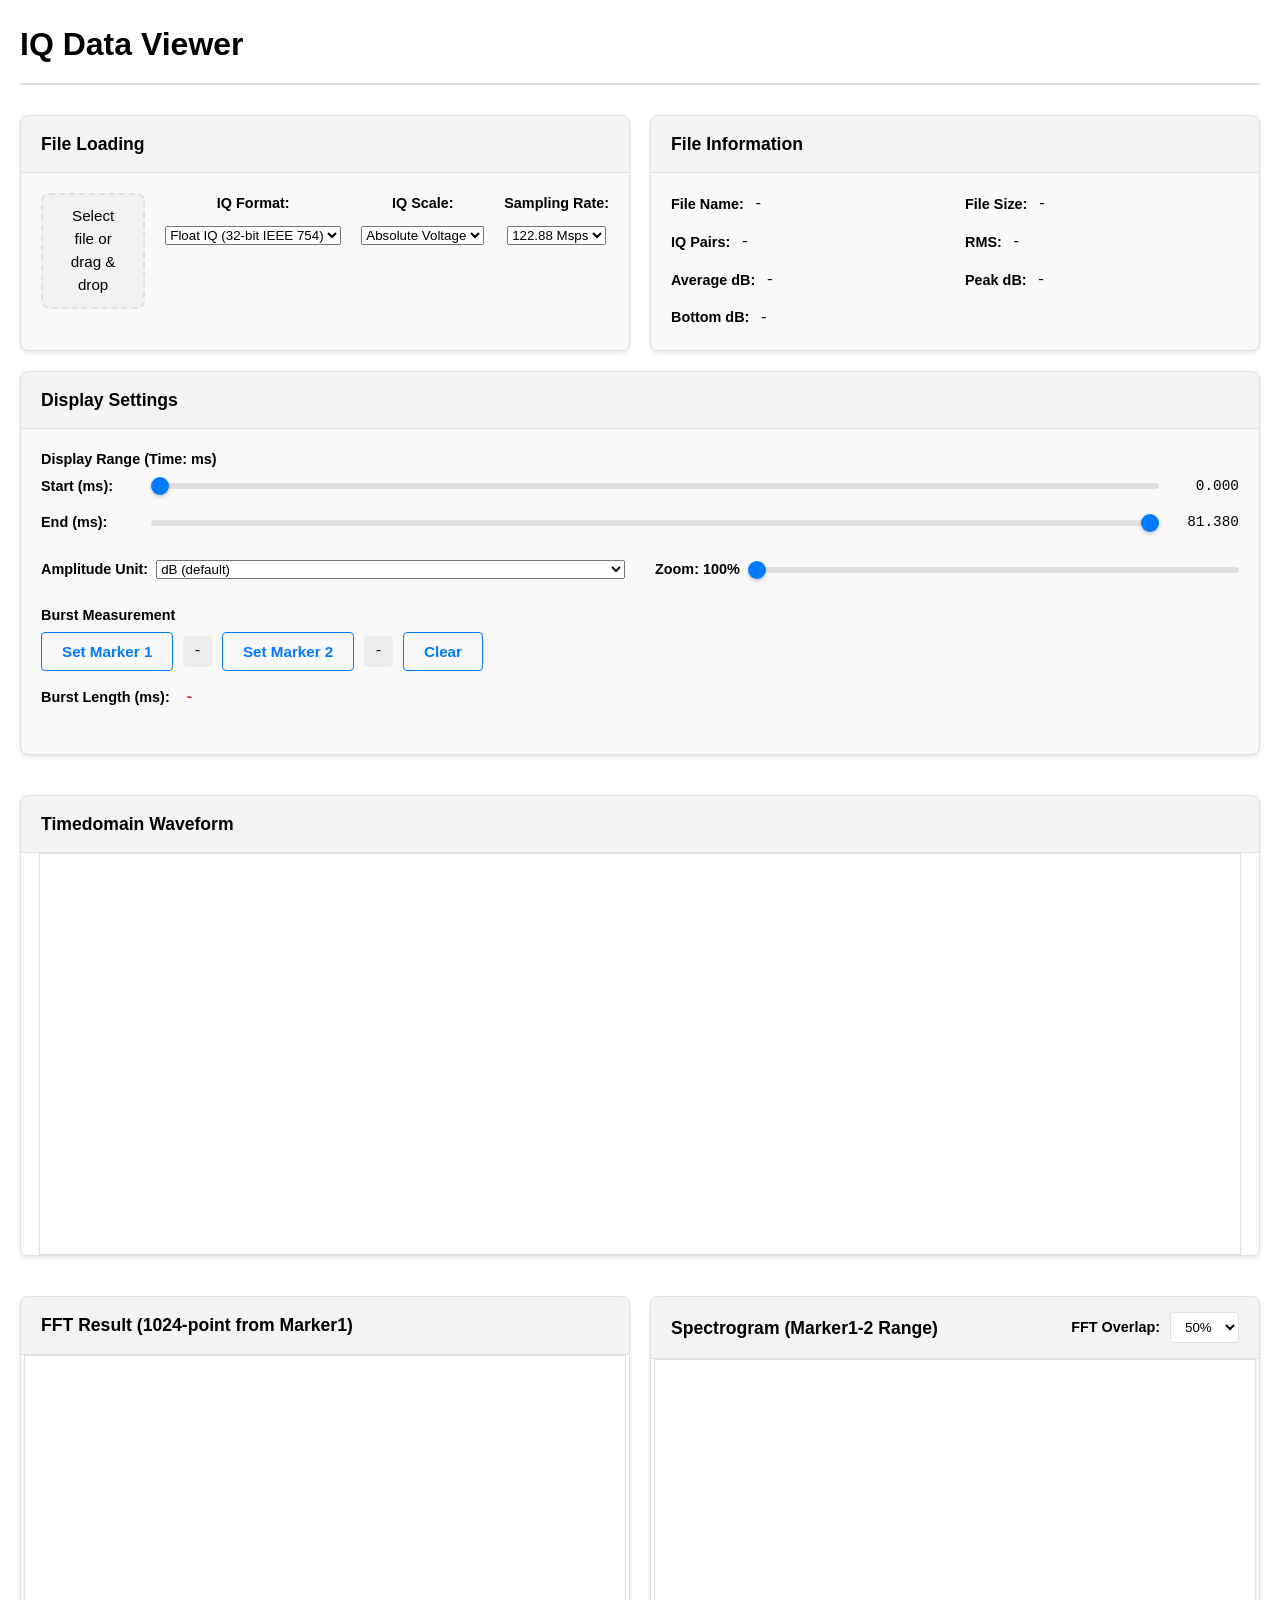
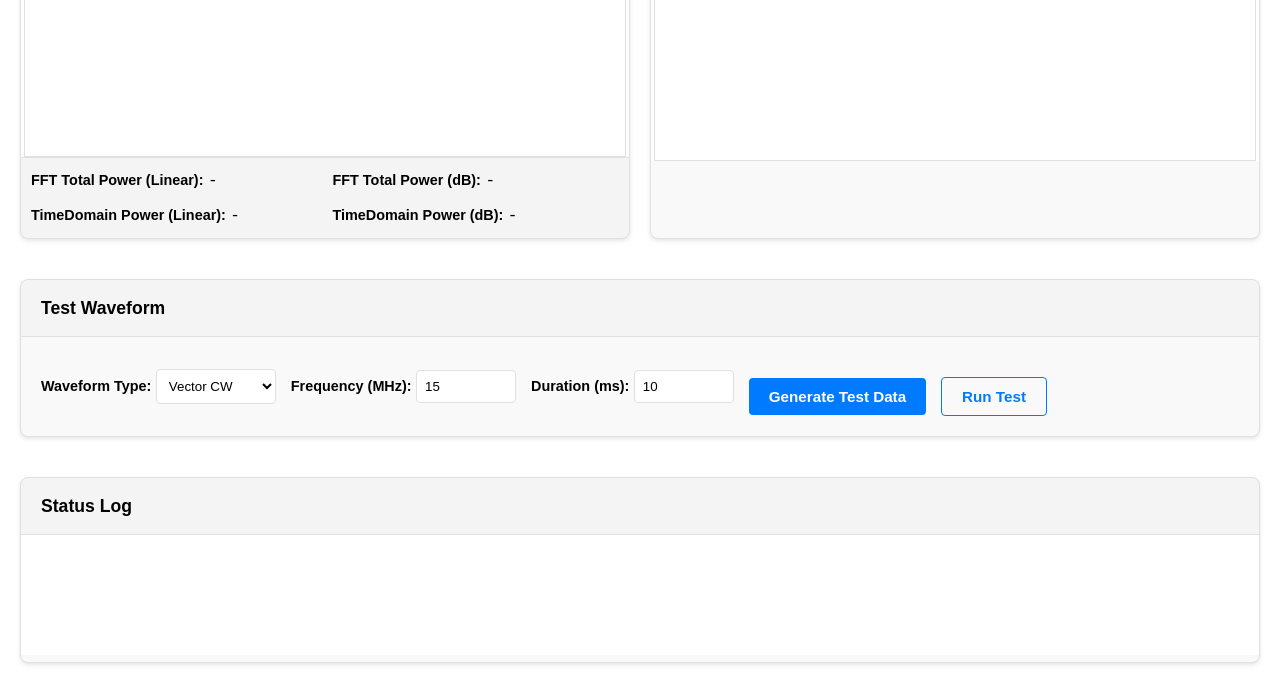
==== iqviewer/index.html @ 88bda759 "(WIP) FFT後のレベルがおかしいのを修正中。Timedomainから算出したPowerを表示した。30dB違う。" ====
<!DOCTYPE html>
<html lang="en">
<head>
    <meta charset="UTF-8">
    <meta name="viewport" content="width=device-width, initial-scale=1.0">
    <meta name="lang" content="en">
    <title>IQ Data Viewer</title>
    <link rel="stylesheet" href="css/style.css?v=2">
    <style>
        .info-panel .panel-body {
            display: grid;
            grid-template-columns: 1fr 1fr;
            gap: 15px 20px;
        }
    </style>
</head>
<body>
    <div class="container">
        <header>
            <h1>IQ Data Viewer</h1>
        </header>

        <div class="content">
            <!-- File Loading and Info Row -->
            <div style="display: flex; gap: 20px;">
                <!-- File Selection Panel -->
                <div class="panel file-panel" style="flex: 1;">
                    <div class="panel-header">
                        <h2>File Loading</h2>
                    </div>
                    <div class="panel-body" style="display: flex; gap: 20px; align-items: flex-start;">
                        <div class="file-input-wrapper" style="flex: 1;">
                            <input type="file" id="fileInput" accept=".bin" class="file-input">
                            <label for="fileInput" class="file-label">Select file or drag &amp; drop</label>
                        </div>
                        <div style="display: flex; gap: 20px; min-width: 400px;">
                            <div>
                                <label for="iqFormatSelector" style="display: block; font-weight: 600; font-size: 0.9em; margin-bottom: 8px;">IQ Format:</label>
                                <select id="iqFormatSelector">
                                    <option value="float">Float IQ (32-bit IEEE 754)</option>
                                    <option value="int16">16-bit Integer IQ</option>
                                </select>
                            </div>
                            <div>
                                <label for="scaleSelector" style="display: block; font-weight: 600; font-size: 0.9em; margin-bottom: 8px;">IQ Scale:</label>
                                <select id="scaleSelector">
                                    <option value="absolute">Absolute Voltage</option>
                                    <option value="adc16">16-bit ADC Code</option>
                                </select>
                            </div>
                            <div>
                                <label for="samplingRateSelector" style="display: block; font-weight: 600; font-size: 0.9em; margin-bottom: 8px;">Sampling Rate:</label>
                                <select id="samplingRateSelector">
                                    <option value="20">20 Msps</option>
                                    <option value="30.72">30.72 Msps</option>
                                    <option value="40">40 Msps</option>
                                    <option value="61.44">61.44 Msps</option>
                                    <option value="122.88" selected>122.88 Msps</option>
                                    <option value="245.76">245.76 Msps</option>
                                </select>
                            </div>
                        </div>
                    </div>
                </div>

                <!-- File Info Panel -->
                <div class="panel info-panel" style="flex: 1;">
                    <div class="panel-header">
                        <h2>File Information</h2>
                    </div>
                    <div class="panel-body">
                    <div class="info-row">
                        <label>File Name:</label>
                        <span id="fileName">-</span>
                    </div>
                    <div class="info-row">
                        <label>File Size:</label>
                        <span id="fileSize">-</span>
                    </div>
                    <div class="info-row">
                        <label>IQ Pairs:</label>
                        <span id="sampleCount">-</span>
                    </div>
                    <div class="info-row">
                        <label>RMS:</label>
                        <span id="rms">-</span>
                    </div>
                    <div class="info-row">
                        <label>Average dB:</label>
                        <span id="averageDb">-</span>
                    </div>
                    <div class="info-row">
                        <label>Peak dB:</label>
                        <span id="peakDb">-</span>
                    </div>
                    <div class="info-row">
                        <label>Bottom dB:</label>
                        <span id="bottomDb">-</span>
                    </div>
                    </div>
                </div>
            </div>

            <!-- Display Settings Panel -->
            <div class="panel settings-panel">
                <div class="panel-header">
                    <h2>Display Settings</h2>
                </div>
                <div class="panel-body">
                    <div class="settings-group">
                        <label>Display Range (Time: ms)</label>
                        <div class="range-sliders">
                            <div class="slider-group">
                                <label for="startTimeSlider">Start (ms):</label>
                                <input type="range" id="startTimeSlider" min="0" max="100" value="0" step="0.1" class="slider">
                                <span id="startTimeValue">0.000</span>
                            </div>
                            <div class="slider-group">
                                <label for="endTimeSlider">End (ms):</label>
                                <input type="range" id="endTimeSlider" min="0" max="100" value="100" step="0.1" class="slider">
                                <span id="endTimeValue">81.380</span>
                            </div>
                        </div>
                        <div style="display:none;">
                            <input type="number" id="startTime" min="0" value="0" step="0.001">
                            <input type="number" id="endTime" min="0" value="81.38" step="0.001">
                            <input type="number" id="startIndex" min="0" value="0">
                            <input type="number" id="endIndex" min="0" value="10000">
                        </div>
                    </div>

                    <div class="settings-row">
                        <div class="settings-group">
                            <label for="amplitudeUnit">Amplitude Unit:</label>
                            <select id="amplitudeUnit">
                                <option value="db">dB (default)</option>
                                <option value="rms">RMS</option>
                            </select>
                        </div>

                        <div class="settings-group">
                            <label for="zoomSlider">Zoom: <span id="zoomValue">100</span>%</label>
                            <input type="range" id="zoomSlider" min="100" max="999999" value="100" class="slider">
                        </div>
                    </div>

                    <div class="settings-group">
                        <label>Burst Measurement</label>
                        <div class="marker-controls">
                            <button id="setMarker1Button" class="btn btn-secondary">Set Marker 1</button>
                            <span id="marker1Value">-</span>
                            <button id="setMarker2Button" class="btn btn-secondary">Set Marker 2</button>
                            <span id="marker2Value">-</span>
                            <button id="clearMarkersButton" class="btn btn-secondary">Clear</button>
                        </div>
                        <div class="marker-result">
                            <label>Burst Length (ms):</label>
                            <span id="burstLengthValue">-</span>
                        </div>
                    </div>
                </div>
            </div>

            <!-- Canvas Display Area -->
            <div class="panel canvas-panel">
                <div class="panel-header">
                    <h2>Timedomain Waveform</h2>
                </div>
                <div class="panel-body canvas-body">
                    <canvas id="waveformCanvas" width="1200" height="400"></canvas>
                </div>
            </div>

            <!-- FFT and Spectrogram Row -->
            <div style="display: flex; gap: 20px;">
                <!-- FFT Display Area -->
                <div class="panel canvas-panel" style="flex: 1;">
                    <div class="panel-header">
                        <h2>FFT Result (1024-point from Marker1)</h2>
                    </div>
                    <div class="panel-body canvas-body">
                        <canvas id="fftCanvas" width="600" height="400"></canvas>
                    </div>
                    <div style="padding: 10px; border-top: 1px solid var(--color-border); background-color: rgba(0,0,0,0.02);">
                        <div style="display: grid; grid-template-columns: 1fr 1fr; gap: 15px; margin-bottom: 10px;">
                            <div>
                                <label style="font-weight: 600; font-size: 0.9em;">FFT Total Power (Linear):</label>
                                <span id="fftTotalPowerLinear" style="font-family: 'Courier New', monospace;">-</span>
                            </div>
                            <div>
                                <label style="font-weight: 600; font-size: 0.9em;">FFT Total Power (dB):</label>
                                <span id="fftTotalPowerDb" style="font-family: 'Courier New', monospace;">-</span>
                            </div>
                        </div>
                        <div style="display: grid; grid-template-columns: 1fr 1fr; gap: 15px;">
                            <div>
                                <label style="font-weight: 600; font-size: 0.9em;">TimeDomain Power (Linear):</label>
                                <span id="fftTimedomainPowerLinear" style="font-family: 'Courier New', monospace;">-</span>
                            </div>
                            <div>
                                <label style="font-weight: 600; font-size: 0.9em;">TimeDomain Power (dB):</label>
                                <span id="fftTimedomainPowerDb" style="font-family: 'Courier New', monospace;">-</span>
                            </div>
                        </div>
                    </div>
                </div>

                <!-- Spectrogram Display Area -->
                <div class="panel canvas-panel" style="flex: 1;">
                    <div class="panel-header" style="display: flex; justify-content: space-between; align-items: center;">
                        <h2>Spectrogram (Marker1-2 Range)</h2>
                        <div style="display: flex; gap: 10px; align-items: center;">
                            <label for="spectrogramOverlapSelector" style="font-weight: 600; font-size: 0.9em;">FFT Overlap:</label>
                            <select id="spectrogramOverlapSelector" style="padding: 6px 10px; border: 1px solid var(--color-border); border-radius: 4px; background-color: var(--color-bg); color: var(--color-fg);">
                                <option value="0">0%</option>
                                <option value="50" selected>50%</option>
                            </select>
                        </div>
                    </div>
                    <div class="panel-body canvas-body">
                        <canvas id="spectrogramCanvas" width="600" height="400"></canvas>
                    </div>
                </div>
            </div>

            <!-- Test Control Panel -->
            <div class="panel" style="margin-top: 20px;">
                <div class="panel-header">
                    <h2>Test Waveform</h2>
                </div>
                <div class="panel-body">
                    <div style="display: flex; gap: 15px; align-items: center; flex-wrap: wrap;">
                        <div>
                            <label for="testWaveformType" style="font-weight: 600; font-size: 0.9em;">Waveform Type:</label>
                            <select id="testWaveformType" style="width: 120px; padding: 8px; border: 1px solid var(--color-border); border-radius: 4px; background-color: var(--color-bg); color: var(--color-fg);">
                                <option value="cw">Vector CW</option>
                                <option value="chirp">Chirp (Sweep)</option>
                            </select>
                        </div>
                        <div id="cwParamsDiv">
                            <label for="testFreqInput" style="font-weight: 600; font-size: 0.9em;">Frequency (MHz):</label>
                            <input type="number" id="testFreqInput" value="15" step="5" min="-100" max="100" style="width: 100px; padding: 8px; border: 1px solid var(--color-border); border-radius: 4px; background-color: var(--color-bg); color: var(--color-fg);">
                        </div>
                        <div id="chirpParamsDiv" style="display: none;">
                            <label for="testChirpVelocity" style="font-weight: 600; font-size: 0.9em;">Sweep Velocity (MHz/ms):</label>
                            <input type="number" id="testChirpVelocity" value="10" step="1" min="-200" max="200" style="width: 100px; padding: 8px; border: 1px solid var(--color-border); border-radius: 4px; background-color: var(--color-bg); color: var(--color-fg);">
                        </div>
                        <div>
                            <label for="testDurationInput" style="font-weight: 600; font-size: 0.9em;">Duration (ms):</label>
                            <input type="number" id="testDurationInput" value="10" step="10" min="1" max="1000" style="width: 100px; padding: 8px; border: 1px solid var(--color-border); border-radius: 4px; background-color: var(--color-bg); color: var(--color-fg);">
                        </div>
                        <button id="generateTestDataBtn" class="btn btn-primary" style="margin-top: 20px;">Generate Test Data</button>
                        <button id="runTestBtn" class="btn btn-secondary" style="margin-top: 20px;">Run Test</button>
                    </div>
                    <div id="testResults" style="margin-top: 15px; padding: 10px; border: 1px solid var(--color-border); border-radius: 4px; background-color: rgba(0,0,0,0.02); display: none;">
                        <h3 style="margin-top: 0;">Test Results</h3>
                        <div id="testResultsContent" style="font-family: 'Courier New', monospace; font-size: 0.9em; white-space: pre-wrap;"></div>
                    </div>
                </div>
            </div>

            <!-- Status Log -->
            <div class="panel" style="margin-top: 20px;">
                <div class="panel-header">
                    <h2>Status Log</h2>
                </div>
                <div class="panel-body" style="padding: 0;">
                    <textarea id="statusLog" readonly style="width: 100%; height: 120px; padding: 10px; border: none; border-radius: 0; font-family: 'Courier New', monospace; font-size: 0.85em; resize: none; background-color: var(--color-bg); color: var(--color-fg);"></textarea>
                    <div id="progress" class="progress-bar" style="display:none; margin: 10px;">
                        <div id="progressFill" class="progress-fill"></div>
                    </div>
                </div>
            </div>
        </div>
    </div>

    <script src="js/fft.js"></script>
    <script src="js/utils.js"></script>
    <script src="js/iqdata.js"></script>
    <script src="js/renderer.js"></script>
    <script src="js/test-vcw-generator.js"></script>
    <script src="js/test-validators.js"></script>
    <script src="js/app.js"></script>
</body>
</html>
---- iqviewer/css/style.css ----
* {
    margin: 0;
    padding: 0;
    box-sizing: border-box;
}

:root {
    --color-bg: #ffffff;
    --color-fg: #000000;
    --color-border: #e0e0e0;
    --color-panel-bg: #f9f9f9;
    --color-panel-border: #e0e0e0;
    --color-btn-bg: #007bff;
    --color-btn-fg: #ffffff;
    --color-btn-hover: #0056b3;
    --color-wave: #1f77b4;
    --color-grid: #d3d3d3;
    --color-status-ok: #28a745;
    --color-status-error: #dc3545;
}

@media (prefers-color-scheme: dark) {
    :root {
        --color-bg: #1e1e1e;
        --color-fg: #e0e0e0;
        --color-border: #404040;
        --color-panel-bg: #2d2d2d;
        --color-panel-border: #404040;
        --color-btn-bg: #0056b3;
        --color-btn-fg: #e0e0e0;
        --color-btn-hover: #0080ff;
        --color-wave: #4fa3ff;
        --color-grid: #505050;
    }
}

body {
    font-family: 'Segoe UI', Tahoma, Geneva, Verdana, sans-serif;
    background-color: var(--color-bg);
    color: var(--color-fg);
    line-height: 1.5;
}

.container {
    width: 100%;
    max-width: 1400px;
    margin: 0 auto;
    padding: 20px;
}

header {
    margin-bottom: 30px;
    border-bottom: 2px solid var(--color-border);
    padding-bottom: 15px;
}

header h1 {
    font-size: 2em;
    font-weight: 600;
}

.content {
    display: flex;
    flex-direction: column;
    gap: 20px;
}

/* Panel Styles */
.panel {
    border: 1px solid var(--color-panel-border);
    border-radius: 8px;
    background-color: var(--color-panel-bg);
    overflow: hidden;
    box-shadow: 0 2px 4px rgba(0, 0, 0, 0.1);
}

.panel-header {
    padding: 15px 20px;
    border-bottom: 1px solid var(--color-panel-border);
    background-color: rgba(0, 0, 0, 0.02);
}

.panel-header h2 {
    font-size: 1.1em;
    font-weight: 600;
}

.panel-body {
    padding: 20px;
}

/* File Panel */
.file-panel .panel-body {
    padding: 20px 20px;
    text-align: center;
}

.file-input-wrapper {
    position: relative;
    display: inline-block;
    width: 100%;
    max-width: 400px;
}

.file-input {
    display: none;
}

.file-label {
    display: block;
    padding: 10px 20px;
    border: 2px dashed var(--color-border);
    border-radius: 8px;
    background-color: rgba(127, 127, 127, 0.05);
    cursor: pointer;
    transition: all 0.3s ease;
    font-size: 0.95em;
}

.file-label:hover {
    border-color: var(--color-btn-bg);
    background-color: rgba(0, 123, 255, 0.05);
}

.file-input-wrapper.drag-over .file-label {
    border-color: var(--color-btn-bg);
    background-color: rgba(0, 123, 255, 0.1);
}

/* Info Panel */
.info-panel .panel-body {
    display: grid;
    grid-template-columns: 1fr 1fr;
    gap: 15px 20px;
}

.info-row {
    display: flex;
    flex-direction: row;
    gap: 10px;
    padding: 0;
    border-bottom: none;
    align-items: center;
}

.info-row label {
    font-weight: 600;
    color: var(--color-fg);
    font-size: 0.9em;
}

.info-row span {
    font-family: 'Courier New', monospace;
    color: var(--color-fg);
    font-size: 0.95em;
}

/* Settings Panel */
.settings-row {
    display: flex;
    gap: 30px;
    margin-bottom: 25px;
}

.settings-row .settings-group {
    flex: 1;
    margin-bottom: 0;
}

.settings-group {
    margin-bottom: 25px;
}

.settings-group {
    display: flex;
    flex-direction: column;
    gap: 5px;
}

.settings-group label {
    font-weight: 600;
    font-size: 0.9em;
}

.settings-row .settings-group {
    display: flex;
    flex-direction: row;
    align-items: center;
    gap: 8px;
}

.settings-row .settings-group label {
    white-space: nowrap;
    margin-bottom: 0;
}

.settings-row .settings-group select,
.settings-row .settings-group input[type="range"] {
    flex: 1;
}

.range-inputs {
    display: flex;
    gap: 15px;
    flex-wrap: wrap;
}

.range-sliders {
    display: flex;
    flex-direction: column;
    gap: 15px;
}

.slider-group {
    display: flex;
    align-items: center;
    gap: 10px;
}

.slider-group label {
    font-size: 0.9em;
    min-width: 100px;
}

.slider-group .slider {
    flex: 1;
    min-width: 200px;
}

.slider-group span {
    font-family: 'Courier New', monospace;
    font-size: 0.9em;
    min-width: 70px;
    text-align: right;
}

.input-group {
    display: flex;
    flex-direction: row;
    align-items: center;
    gap: 8px;
    flex: 1;
    min-width: 150px;
}

.input-group label {
    font-size: 0.9em;
    margin-bottom: 0;
    white-space: nowrap;
}

.input-group input[type="number"] {
    padding: 8px 10px;
    border: 1px solid var(--color-border);
    border-radius: 4px;
    background-color: var(--color-bg);
    color: var(--color-fg);
    font-family: 'Courier New', monospace;
}

.input-group input[type="number"]:focus {
    outline: none;
    border-color: var(--color-btn-bg);
    box-shadow: 0 0 0 3px rgba(0, 123, 255, 0.1);
}

.slider {
    width: 100%;
    height: 6px;
    border-radius: 3px;
    background: var(--color-border);
    outline: none;
    -webkit-appearance: none;
}

.slider::-webkit-slider-thumb {
    -webkit-appearance: none;
    appearance: none;
    width: 18px;
    height: 18px;
    border-radius: 50%;
    background: var(--color-btn-bg);
    cursor: pointer;
    box-shadow: 0 2px 4px rgba(0, 0, 0, 0.2);
}

.slider::-moz-range-thumb {
    width: 18px;
    height: 18px;
    border-radius: 50%;
    background: var(--color-btn-bg);
    cursor: pointer;
    border: none;
    box-shadow: 0 2px 4px rgba(0, 0, 0, 0.2);
}

.button-group {
    display: flex;
    gap: 10px;
    flex-wrap: wrap;
}

.marker-controls {
    display: flex;
    gap: 10px;
    align-items: center;
    flex-wrap: wrap;
    margin-bottom: 10px;
}

.marker-controls span {
    font-family: 'Courier New', monospace;
    font-size: 0.9em;
    padding: 5px 10px;
    background-color: rgba(0, 0, 0, 0.05);
    border-radius: 4px;
}

.marker-result {
    display: flex;
    gap: 15px;
    align-items: center;
}

.marker-result label {
    font-weight: 600;
    font-size: 0.9em;
}

.marker-result span {
    font-family: 'Courier New', monospace;
    font-size: 0.95em;
    font-weight: 600;
    color: #dc3545;
}

/* Button Styles */
.btn {
    padding: 10px 20px;
    border: none;
    border-radius: 4px;
    font-size: 0.95em;
    font-weight: 600;
    cursor: pointer;
    transition: all 0.2s ease;
}

.btn-primary {
    background-color: var(--color-btn-bg);
    color: var(--color-btn-fg);
}

.btn-primary:hover {
    background-color: var(--color-btn-hover);
}

.btn-primary:active {
    transform: scale(0.98);
}

.btn-secondary {
    background-color: transparent;
    color: var(--color-btn-bg);
    border: 1px solid var(--color-btn-bg);
}

.btn-secondary:hover {
    background-color: rgba(0, 123, 255, 0.1);
}

.btn:disabled {
    opacity: 0.5;
    cursor: not-allowed;
}

/* Canvas Panel */
.canvas-panel {
    margin-top: 20px;
}

.canvas-body {
    padding: 0;
    display: flex;
    justify-content: center;
    background-color: var(--color-bg);
}

canvas {
    display: block;
    border: 1px solid var(--color-panel-border);
    background-color: var(--color-bg);
    max-width: 100%;
    height: auto;
}

/* Status Bar */
.status-bar {
    display: flex;
    align-items: center;
    gap: 15px;
    padding: 12px 20px;
    background-color: var(--color-panel-bg);
    border: 1px solid var(--color-panel-border);
    border-radius: 4px;
    font-size: 0.9em;
}

.status-text {
    flex: 1;
}

.progress-bar {
    width: 200px;
    height: 20px;
    background-color: var(--color-border);
    border-radius: 10px;
    overflow: hidden;
}

.progress-fill {
    height: 100%;
    background: linear-gradient(90deg, var(--color-btn-bg), var(--color-btn-hover));
    width: 0%;
    transition: width 0.2s ease;
}

/* Responsive Design */
@media (max-width: 768px) {
    .container {
        padding: 15px;
    }

    header h1 {
        font-size: 1.5em;
    }

    canvas {
        width: 100%;
        height: auto;
    }

    .range-inputs {
        flex-direction: column;
    }

    .input-group {
        min-width: 100%;
    }

    .button-group {
        flex-direction: column;
    }

    .btn {
        width: 100%;
    }
}
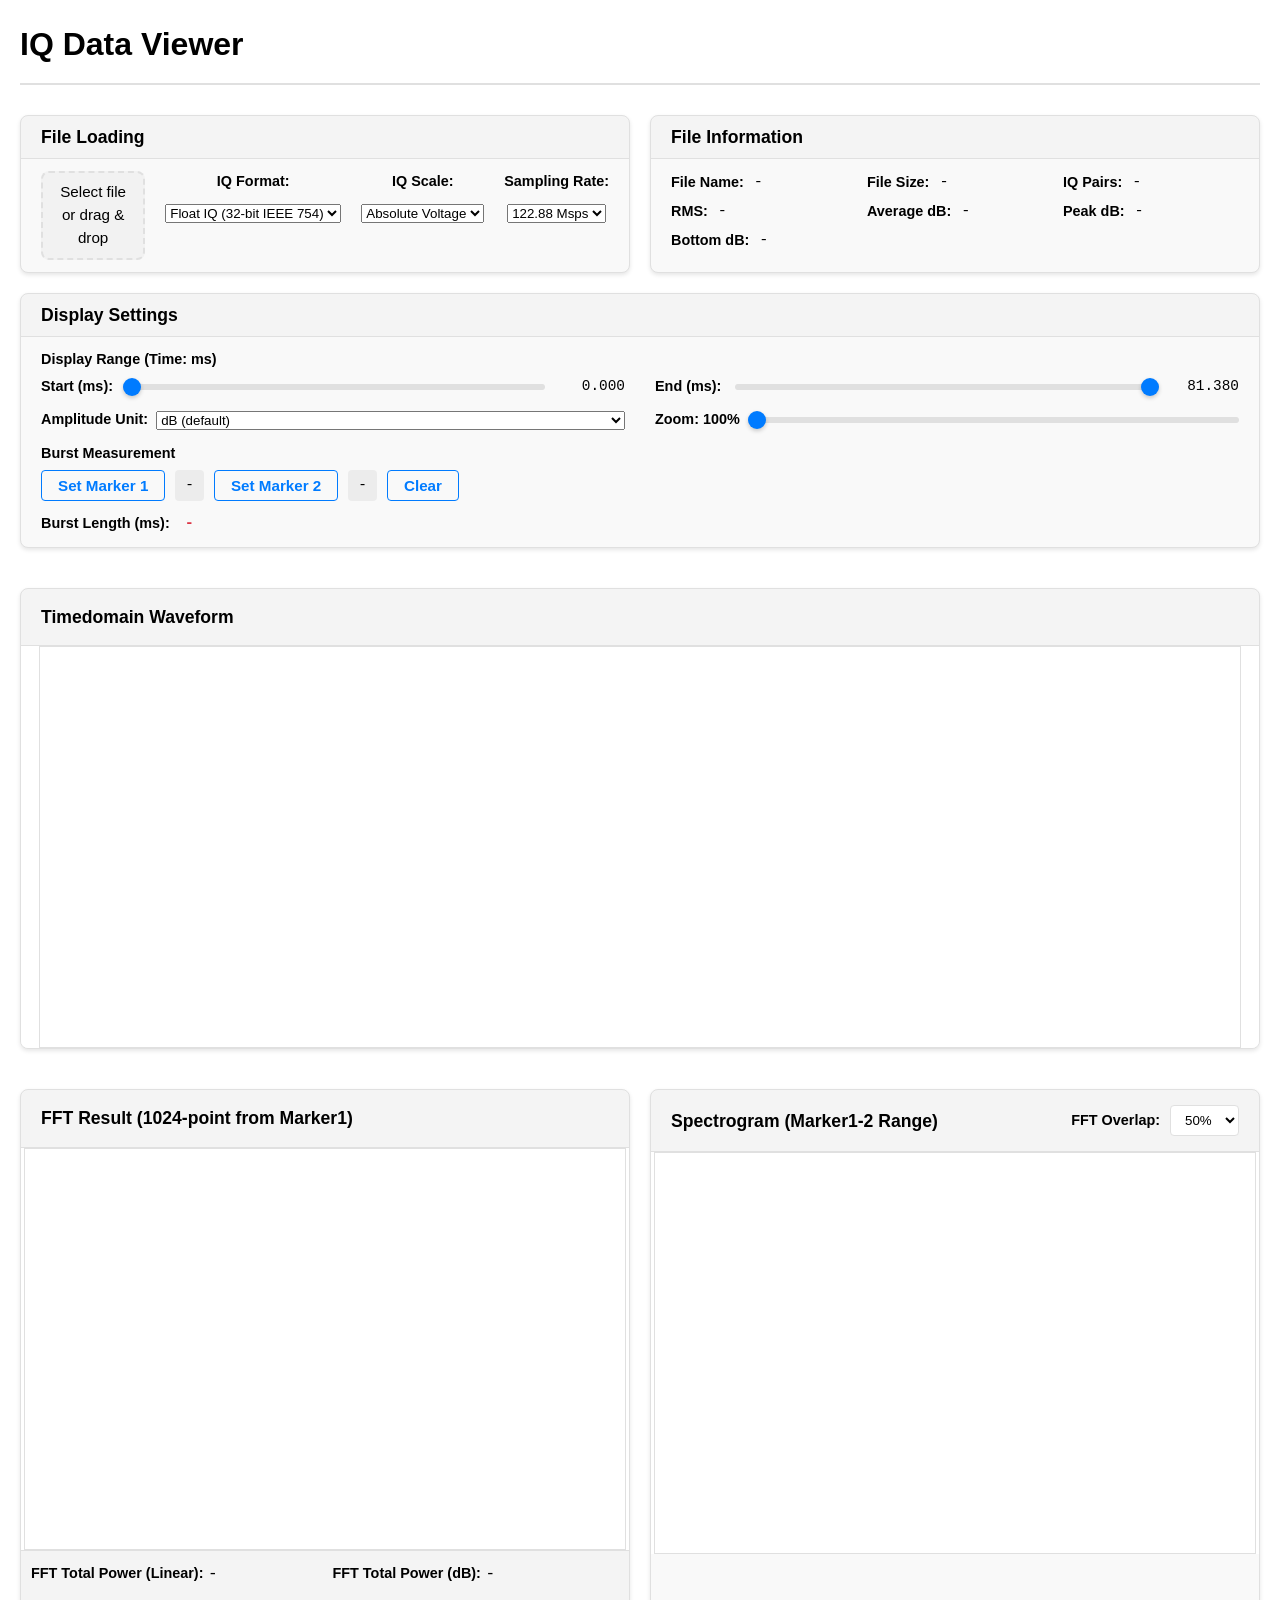
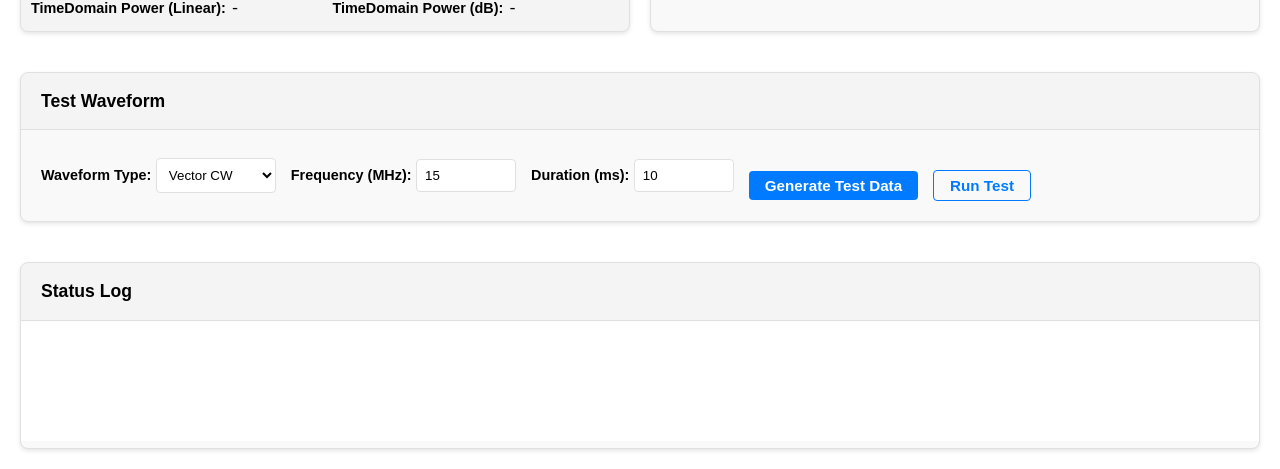
==== commit 279bf242: "File Loading, File Information, Display Settingsの縦の長さを縮めて" ====
--- a/iqviewer/index.html
+++ b/iqviewer/index.html
@@ -5,14 +5,7 @@
     <meta name="viewport" content="width=device-width, initial-scale=1.0">
     <meta name="lang" content="en">
     <title>IQ Data Viewer</title>
-    <link rel="stylesheet" href="css/style.css?v=2">
-    <style>
-        .info-panel .panel-body {
-            display: grid;
-            grid-template-columns: 1fr 1fr;
-            gap: 15px 20px;
-        }
-    </style>
+    <link rel="stylesheet" href="css/style.css?v=3">
 </head>
 <body>
     <div class="container">
@@ -275,6 +268,7 @@
     </div>
 
     <script src="js/fft.js"></script>
+    <script src="js/dsp.js"></script>
     <script src="js/utils.js"></script>
     <script src="js/iqdata.js"></script>
     <script src="js/renderer.js"></script>
--- a/iqviewer/css/style.css
+++ b/iqviewer/css/style.css
@@ -89,9 +89,21 @@
     padding: 20px;
 }
 
+/* Compact layout for the panels above the waveform */
+.file-panel .panel-header,
+.info-panel .panel-header,
+.settings-panel .panel-header {
+    padding: 8px 20px;
+}
+
+.file-panel .panel-body,
+.info-panel .panel-body,
+.settings-panel .panel-body {
+    padding: 12px 20px;
+}
+
 /* File Panel */
 .file-panel .panel-body {
-    padding: 20px 20px;
     text-align: center;
 }
 
@@ -108,7 +120,7 @@
 
 .file-label {
     display: block;
-    padding: 10px 20px;
+    padding: 8px 16px;
     border: 2px dashed var(--color-border);
     border-radius: 8px;
     background-color: rgba(127, 127, 127, 0.05);
@@ -130,8 +142,9 @@
 /* Info Panel */
 .info-panel .panel-body {
     display: grid;
-    grid-template-columns: 1fr 1fr;
-    gap: 15px 20px;
+    grid-template-columns: repeat(auto-fit, minmax(150px, 1fr));
+    gap: 6px 20px;
+    align-content: start;
 }
 
 .info-row {
@@ -159,7 +172,7 @@
 .settings-row {
     display: flex;
     gap: 30px;
-    margin-bottom: 25px;
+    margin-bottom: 12px;
 }
 
 .settings-row .settings-group {
@@ -168,7 +181,11 @@
 }
 
 .settings-group {
-    margin-bottom: 25px;
+    margin-bottom: 12px;
+}
+
+.settings-panel .panel-body > .settings-group:last-child {
+    margin-bottom: 0;
 }
 
 .settings-group {
@@ -207,8 +224,13 @@
 
 .range-sliders {
     display: flex;
-    flex-direction: column;
-    gap: 15px;
+    flex-wrap: wrap;
+    gap: 8px 30px;
+}
+
+.range-sliders .slider-group {
+    flex: 1;
+    min-width: 320px;
 }
 
 .slider-group {
@@ -219,12 +241,12 @@
 
 .slider-group label {
     font-size: 0.9em;
-    min-width: 100px;
+    min-width: 70px;
 }
 
 .slider-group .slider {
     flex: 1;
-    min-width: 200px;
+    min-width: 120px;
 }
 
 .slider-group span {
@@ -305,7 +327,7 @@
     gap: 10px;
     align-items: center;
     flex-wrap: wrap;
-    margin-bottom: 10px;
+    margin-bottom: 6px;
 }
 
 .marker-controls span {
@@ -336,7 +358,7 @@
 
 /* Button Styles */
 .btn {
-    padding: 10px 20px;
+    padding: 6px 16px;
     border: none;
     border-radius: 4px;
     font-size: 0.95em;
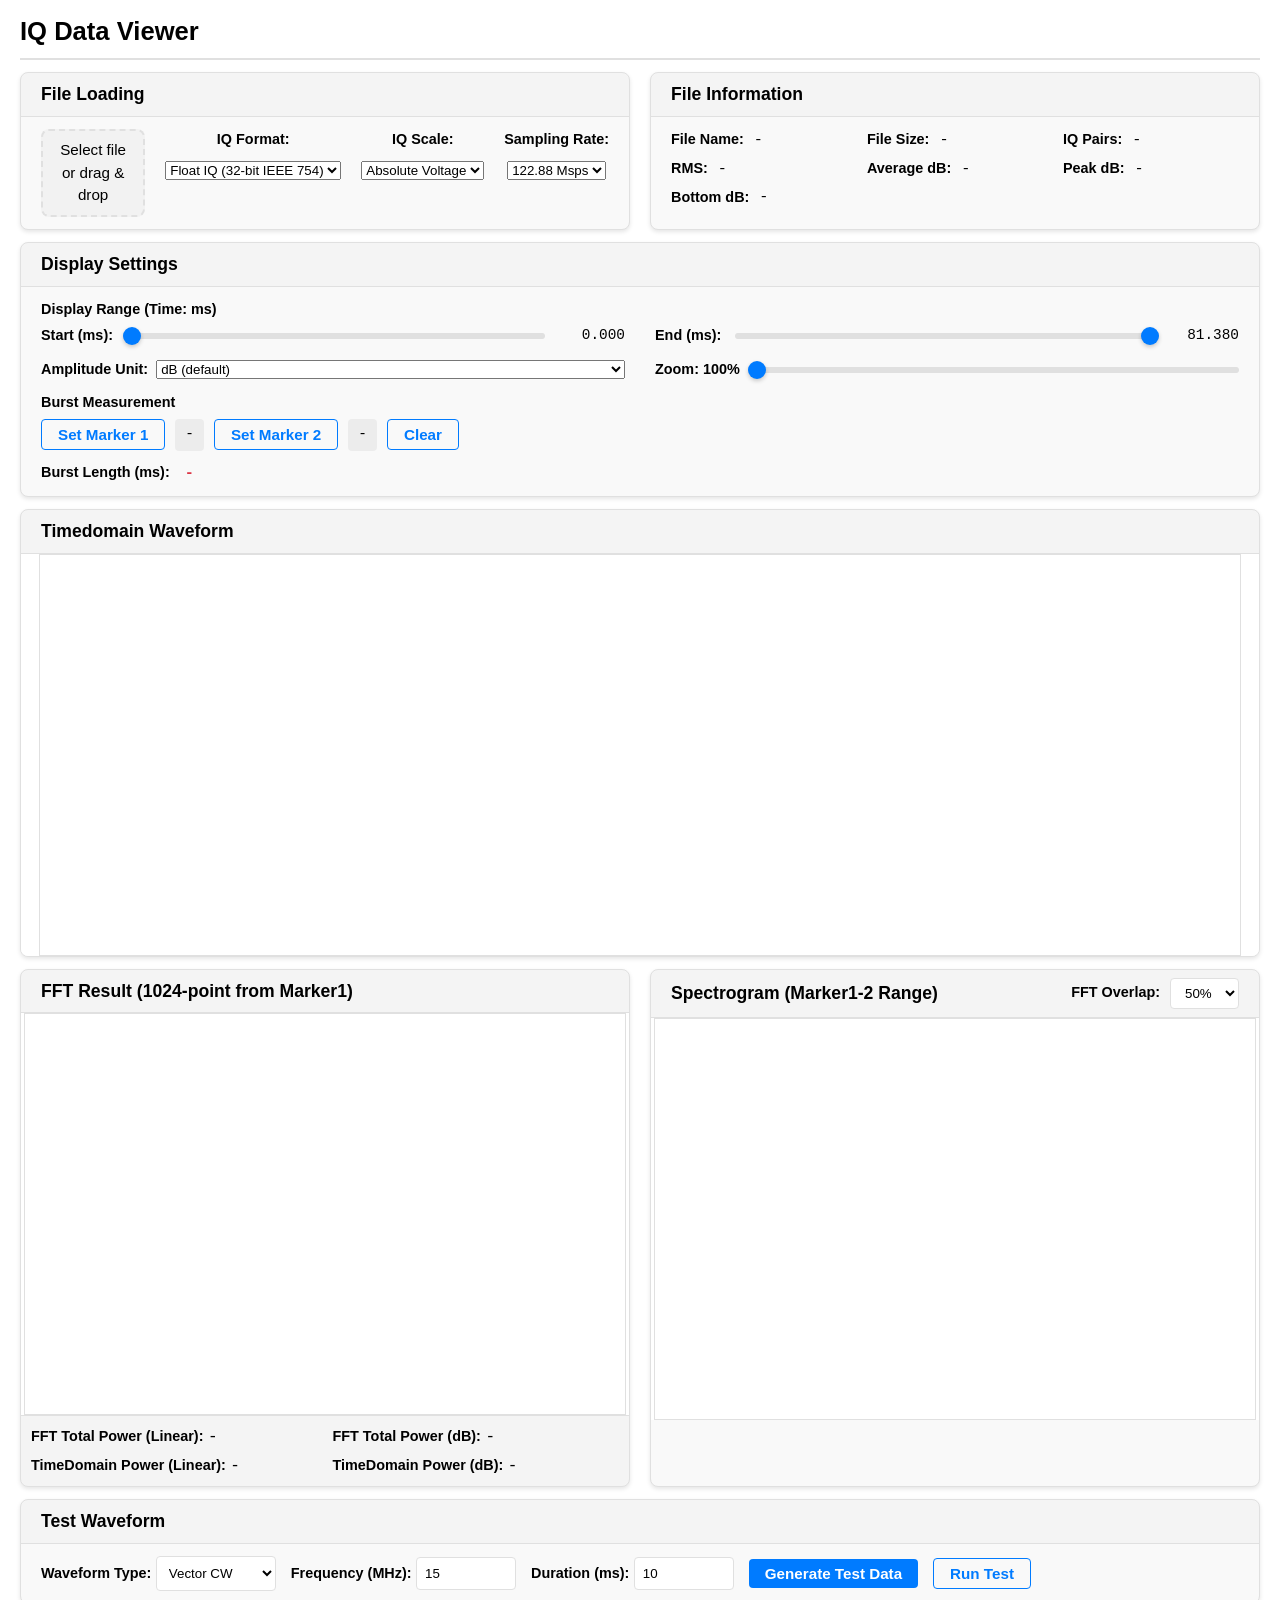
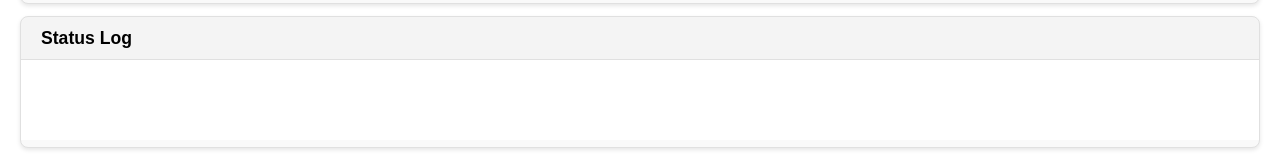
==== commit c4e3fb05: "グラフの縦の長さを維持したまま、全体を縦に縮めて" ====
--- a/iqviewer/index.html
+++ b/iqviewer/index.html
@@ -5,7 +5,7 @@
     <meta name="viewport" content="width=device-width, initial-scale=1.0">
     <meta name="lang" content="en">
     <title>IQ Data Viewer</title>
-    <link rel="stylesheet" href="css/style.css?v=3">
+    <link rel="stylesheet" href="css/style.css?v=4">
 </head>
 <body>
     <div class="container">
@@ -174,8 +174,8 @@
                     <div class="panel-body canvas-body">
                         <canvas id="fftCanvas" width="600" height="400"></canvas>
                     </div>
-                    <div style="padding: 10px; border-top: 1px solid var(--color-border); background-color: rgba(0,0,0,0.02);">
-                        <div style="display: grid; grid-template-columns: 1fr 1fr; gap: 15px; margin-bottom: 10px;">
+                    <div style="padding: 8px 10px; border-top: 1px solid var(--color-border); background-color: rgba(0,0,0,0.02);">
+                        <div style="display: grid; grid-template-columns: 1fr 1fr; gap: 15px; margin-bottom: 4px;">
                             <div>
                                 <label style="font-weight: 600; font-size: 0.9em;">FFT Total Power (Linear):</label>
                                 <span id="fftTotalPowerLinear" style="font-family: 'Courier New', monospace;">-</span>
@@ -217,7 +217,7 @@
             </div>
 
             <!-- Test Control Panel -->
-            <div class="panel" style="margin-top: 20px;">
+            <div class="panel">
                 <div class="panel-header">
                     <h2>Test Waveform</h2>
                 </div>
@@ -242,8 +242,8 @@
                             <label for="testDurationInput" style="font-weight: 600; font-size: 0.9em;">Duration (ms):</label>
                             <input type="number" id="testDurationInput" value="10" step="10" min="1" max="1000" style="width: 100px; padding: 8px; border: 1px solid var(--color-border); border-radius: 4px; background-color: var(--color-bg); color: var(--color-fg);">
                         </div>
-                        <button id="generateTestDataBtn" class="btn btn-primary" style="margin-top: 20px;">Generate Test Data</button>
-                        <button id="runTestBtn" class="btn btn-secondary" style="margin-top: 20px;">Run Test</button>
+                        <button id="generateTestDataBtn" class="btn btn-primary">Generate Test Data</button>
+                        <button id="runTestBtn" class="btn btn-secondary">Run Test</button>
                     </div>
                     <div id="testResults" style="margin-top: 15px; padding: 10px; border: 1px solid var(--color-border); border-radius: 4px; background-color: rgba(0,0,0,0.02); display: none;">
                         <h3 style="margin-top: 0;">Test Results</h3>
@@ -253,12 +253,12 @@
             </div>
 
             <!-- Status Log -->
-            <div class="panel" style="margin-top: 20px;">
+            <div class="panel">
                 <div class="panel-header">
                     <h2>Status Log</h2>
                 </div>
                 <div class="panel-body" style="padding: 0;">
-                    <textarea id="statusLog" readonly style="width: 100%; height: 120px; padding: 10px; border: none; border-radius: 0; font-family: 'Courier New', monospace; font-size: 0.85em; resize: none; background-color: var(--color-bg); color: var(--color-fg);"></textarea>
+                    <textarea id="statusLog" readonly style="width: 100%; height: 80px; padding: 10px; border: none; border-radius: 0; font-family: 'Courier New', monospace; font-size: 0.85em; resize: none; background-color: var(--color-bg); color: var(--color-fg);"></textarea>
                     <div id="progress" class="progress-bar" style="display:none; margin: 10px;">
                         <div id="progressFill" class="progress-fill"></div>
                     </div>
--- a/iqviewer/css/style.css
+++ b/iqviewer/css/style.css
@@ -45,24 +45,24 @@
     width: 100%;
     max-width: 1400px;
     margin: 0 auto;
-    padding: 20px;
+    padding: 12px 20px;
 }
 
 header {
-    margin-bottom: 30px;
+    margin-bottom: 12px;
     border-bottom: 2px solid var(--color-border);
-    padding-bottom: 15px;
+    padding-bottom: 8px;
 }
 
 header h1 {
-    font-size: 2em;
+    font-size: 1.6em;
     font-weight: 600;
 }
 
 .content {
     display: flex;
     flex-direction: column;
-    gap: 20px;
+    gap: 12px;
 }
 
 /* Panel Styles */
@@ -75,7 +75,7 @@
 }
 
 .panel-header {
-    padding: 15px 20px;
+    padding: 8px 20px;
     border-bottom: 1px solid var(--color-panel-border);
     background-color: rgba(0, 0, 0, 0.02);
 }
@@ -86,16 +86,10 @@
 }
 
 .panel-body {
-    padding: 20px;
+    padding: 12px 20px;
 }
 
 /* Compact layout for the panels above the waveform */
-.file-panel .panel-header,
-.info-panel .panel-header,
-.settings-panel .panel-header {
-    padding: 8px 20px;
-}
-
 .file-panel .panel-body,
 .info-panel .panel-body,
 .settings-panel .panel-body {
@@ -397,7 +391,7 @@
 
 /* Canvas Panel */
 .canvas-panel {
-    margin-top: 20px;
+    margin-top: 0;
 }
 
 .canvas-body {
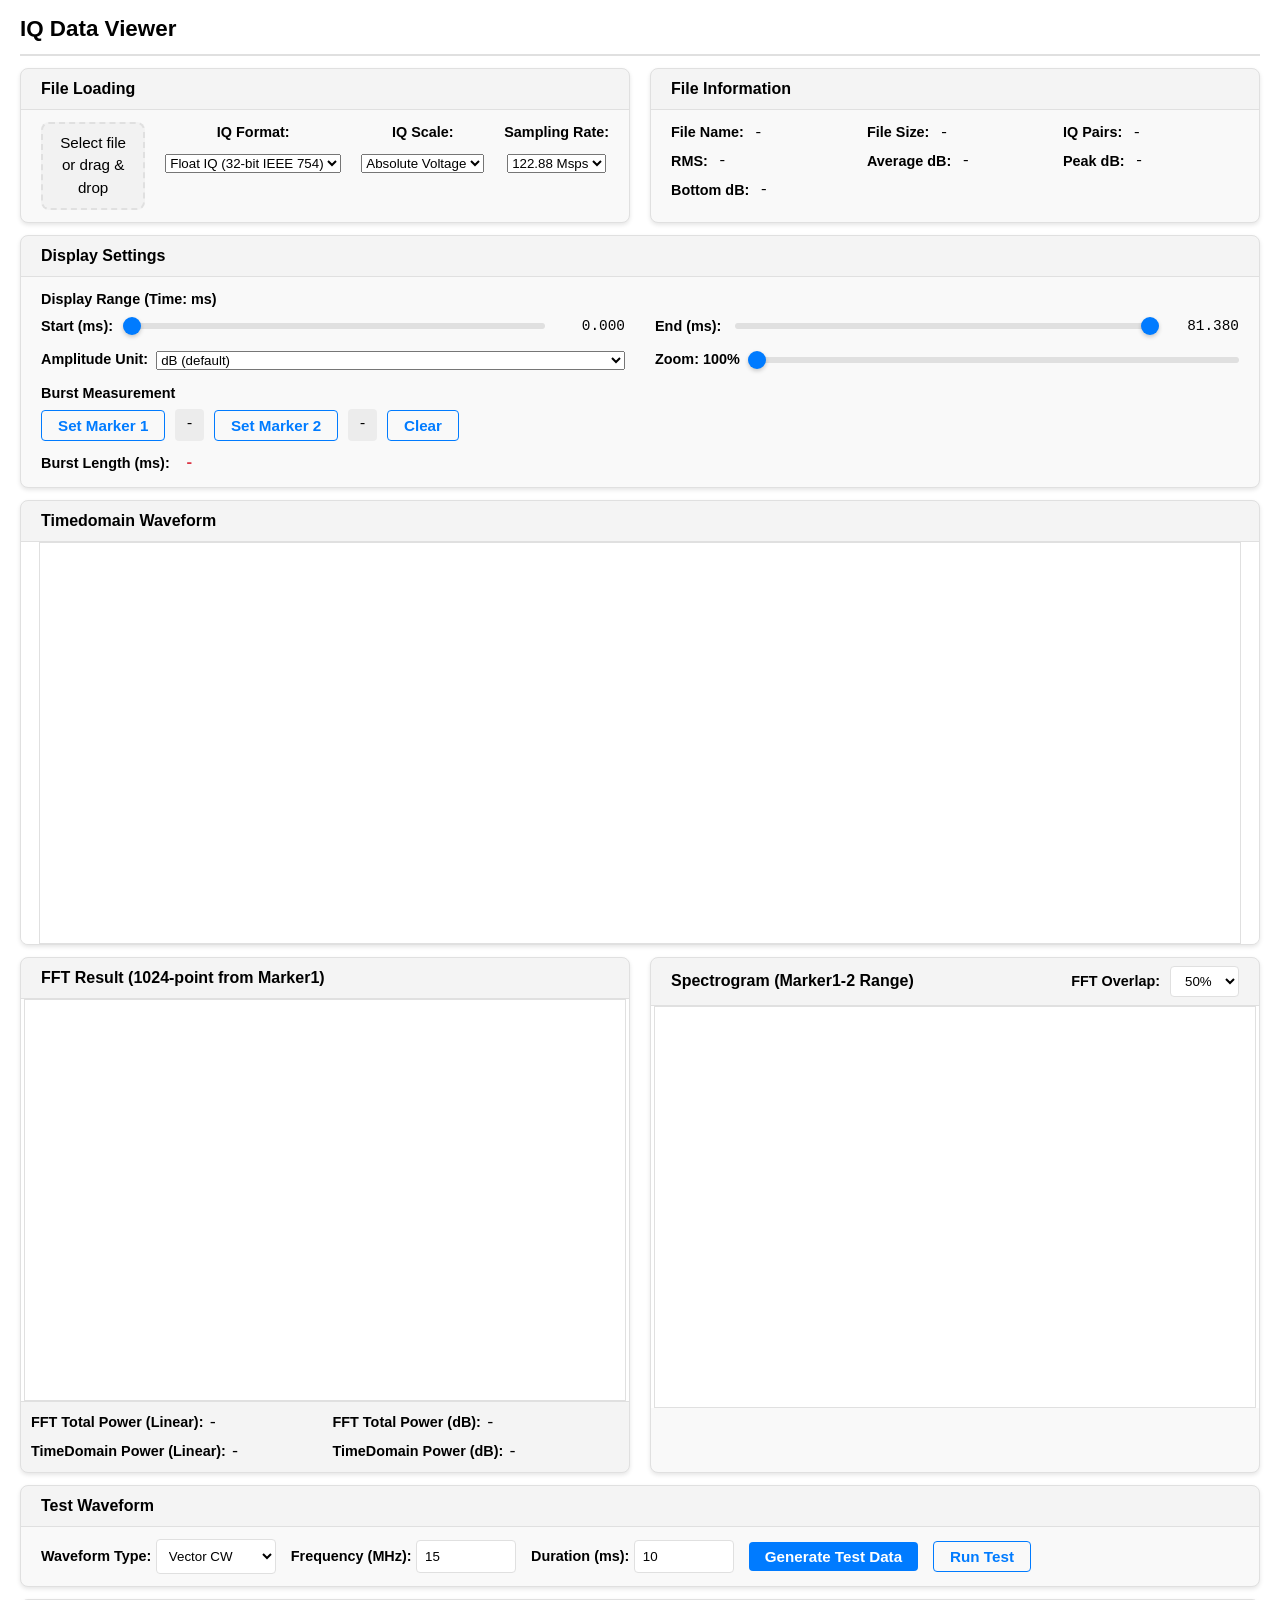
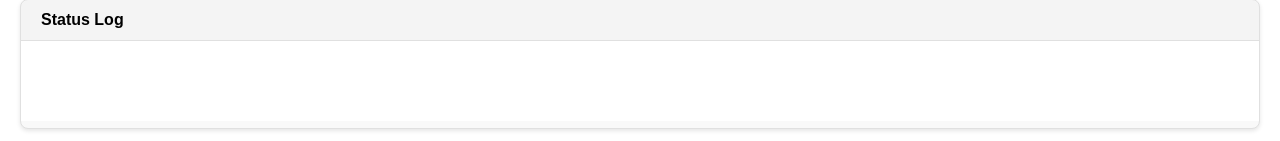
==== commit 985903f3: "(mod)H1、H2,h3 のフォントサイズをちょっと小さくして" ====
--- a/iqviewer/index.html
+++ b/iqviewer/index.html
@@ -5,7 +5,7 @@
     <meta name="viewport" content="width=device-width, initial-scale=1.0">
     <meta name="lang" content="en">
     <title>IQ Data Viewer</title>
-    <link rel="stylesheet" href="css/style.css?v=4">
+    <link rel="stylesheet" href="css/style.css?v=5">
 </head>
 <body>
     <div class="container">
--- a/iqviewer/css/style.css
+++ b/iqviewer/css/style.css
@@ -55,7 +55,7 @@
 }
 
 header h1 {
-    font-size: 1.6em;
+    font-size: 1.4em;
     font-weight: 600;
 }
 
@@ -81,7 +81,12 @@
 }
 
 .panel-header h2 {
-    font-size: 1.1em;
+    font-size: 1em;
+    font-weight: 600;
+}
+
+h3 {
+    font-size: 1em;
     font-weight: 600;
 }
 
@@ -160,6 +165,8 @@
     font-family: 'Courier New', monospace;
     color: var(--color-fg);
     font-size: 0.95em;
+    min-width: 0;
+    overflow-wrap: anywhere;
 }
 
 /* Settings Panel */
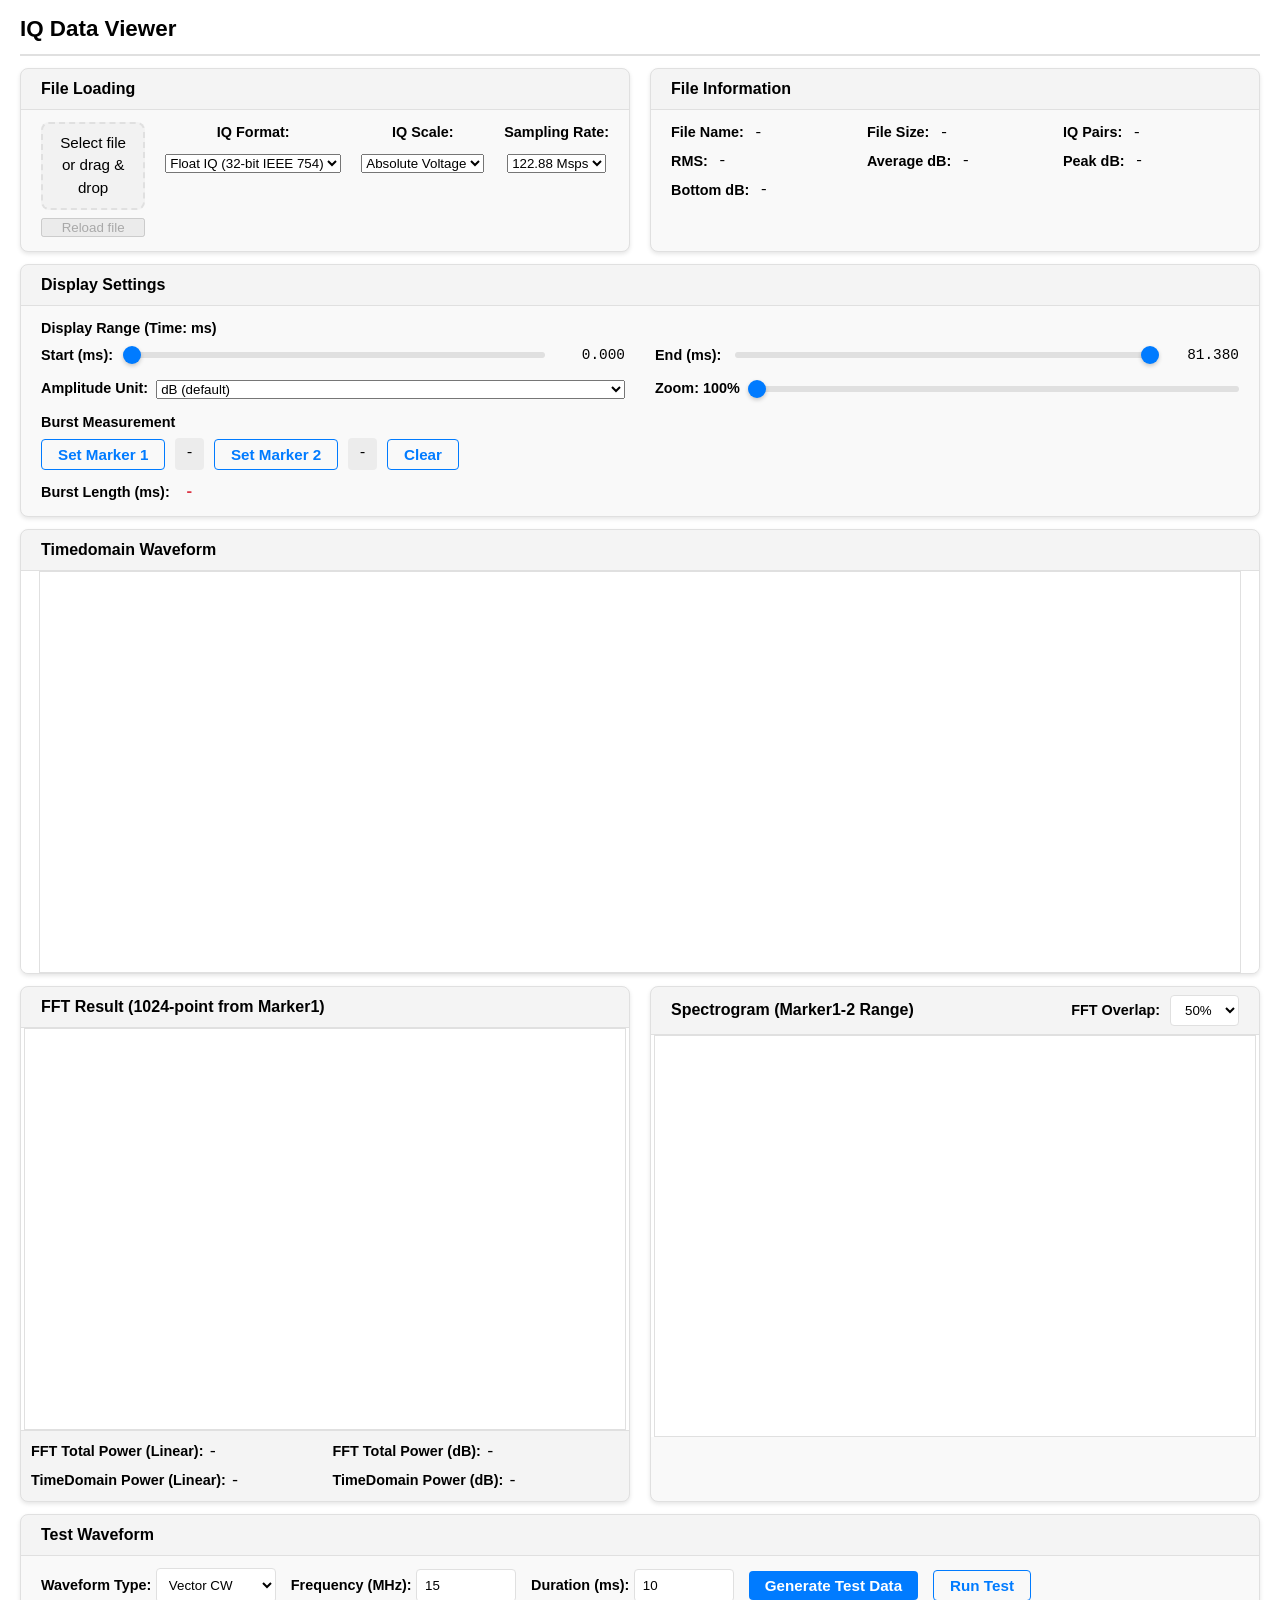
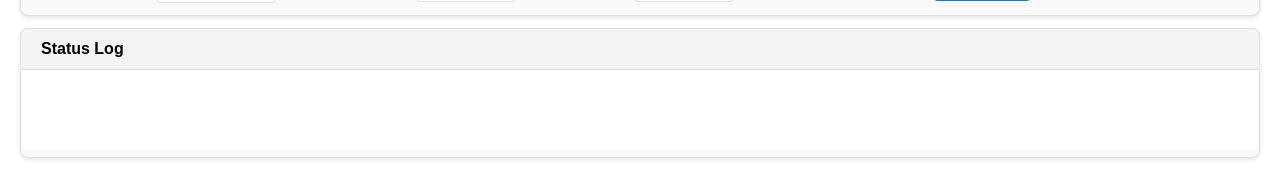
==== commit 0b910a9f: "(add)IQデータファイルをリロードするボタンを付けて" ====
--- a/iqviewer/index.html
+++ b/iqviewer/index.html
@@ -25,6 +25,7 @@
                         <div class="file-input-wrapper" style="flex: 1;">
                             <input type="file" id="fileInput" accept=".bin" class="file-input">
                             <label for="fileInput" class="file-label">Select file or drag &amp; drop</label>
+                            <button id="reloadFileButton" type="button" disabled style="margin-top: 8px; width: 100%;">Reload file</button>
                         </div>
                         <div style="display: flex; gap: 20px; min-width: 400px;">
                             <div>
